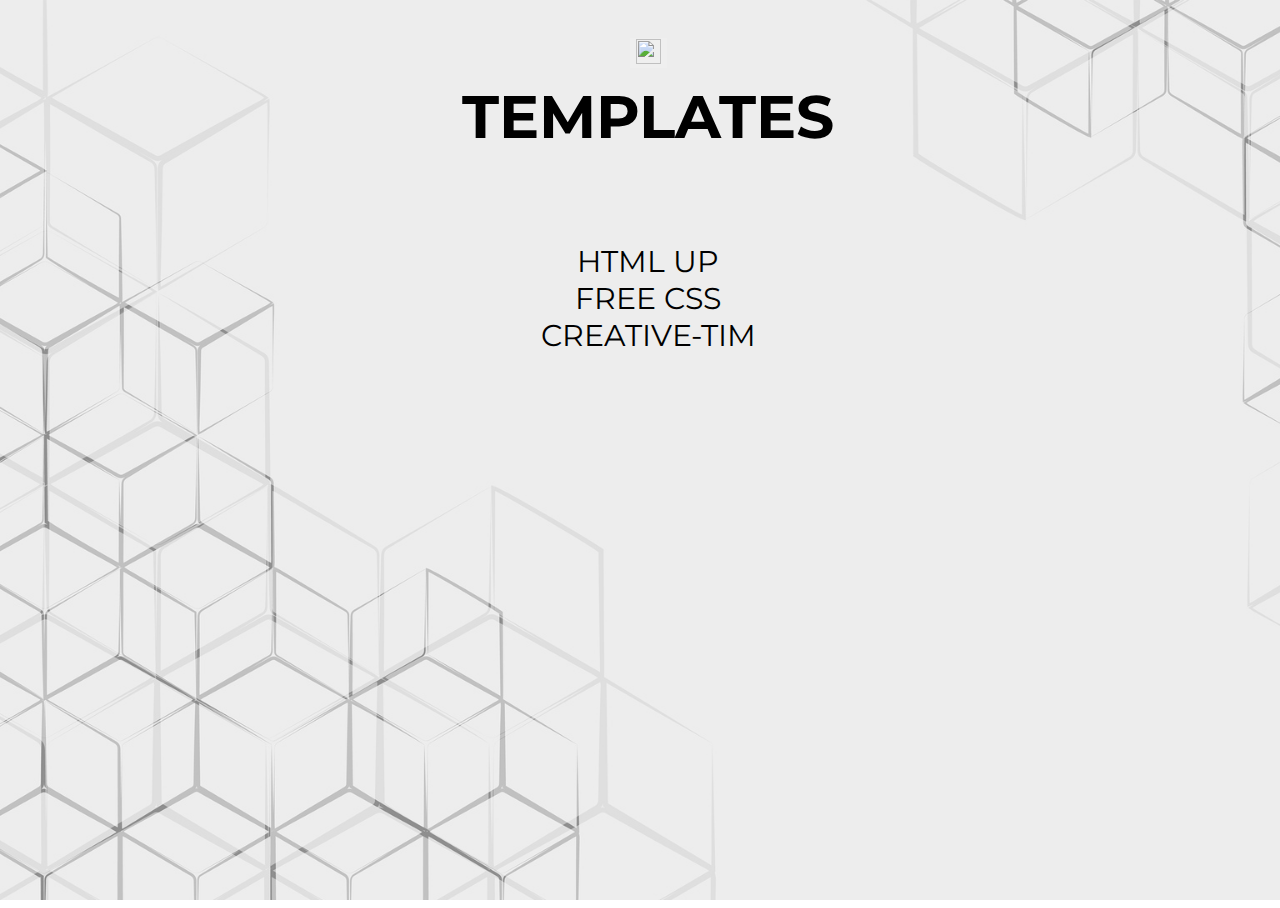
==== templates.html @ 6716ee3e "Add files via upload" ====
<!DOCTYPE html>
<html>
<head>
    <meta charset="UTF-8">
    <meta http-equiv="X-UA-Compatible" content="IE=edge">
    <meta name="viewport" content="width=device-width, initial-scale=1.0">
    <link href="https://fonts.googleapis.com/css?family=Montserrat" rel="stylesheet">
    <link href="https://cdn.jsdelivr.net/npm/bootstrap@5.2.1/dist/css/bootstrap.min.css" rel="stylesheet" integrity="sha384-iYQeCzEYFbKjA/T2uDLTpkwGzCiq6soy8tYaI1GyVh/UjpbCx/TYkiZhlZB6+fzT" crossorigin="anonymous"> 
    <link href="style.css" type="text/css" rel="stylesheet">
    <title>Useful Sites</title>
</head>
<body>
    <div class="center">
        <a href="index.html"><button type="button" class="btn house"><img src="https://www.iconsdb.com/icons/preview/black/house-xxl.png"height="25px" width="25px"></button></a>
    </div>
    <h1>Templates</h1>
    <div class="buffer col-12"></div>
    <uo>
        <a href="https://html5up.net/" class="list a" target="_blank"><li>HTML Up</li></a>
        <a href="https://www.free-css.com/free-css-templates" class="list b" target="_blank"><li>Free CSS</li></a>
        <a href="https://www.creative-tim.com/" class="list c" target="_blank"><li>Creative-Tim</li></a>
    </uo>
</body>
</html>
---- style.css ----
html, body {
    width: 100%;
    height: 100%;
    background: url(whitecube.jpeg) no-repeat center center fixed;
    background-size: cover;
    font-family: 'Montserrat', sans-serif;
}

h1 {
    margin-top: 12px;
    text-align: center;
    font-size: 60px;
    font-weight: bold;
    text-transform: uppercase;
}

.list {
    text-transform: uppercase;
    text-decoration: none;
    color: black;
    text-align: center;
    list-style-type: none;
    font-size: 30px;
    transition: 0.5s;
}

.list:hover {
    font-size: 35px;
    cursor: pointer;
}

.buffer {
    height: 50px;
}

.a:hover { color: red;}
.b:hover { color: orange;}
.c:hover { color: yellow;}
.d:hover { color: green;}
.e:hover { color: blue;}
.f:hover { color: indigo;}
.g:hover { color: violet;}
.h:hover { color: red;}
.i:hover { color: orange;}

.house {
    transition: 0.5s;
    border:0px none; outline:0;
    margin-top: 30px;
    margin-bottom: 0px;
  }

.house:hover {
    transform: scale(1.3);
  }

.center {
    display: flex;
    justify-content: center;
}
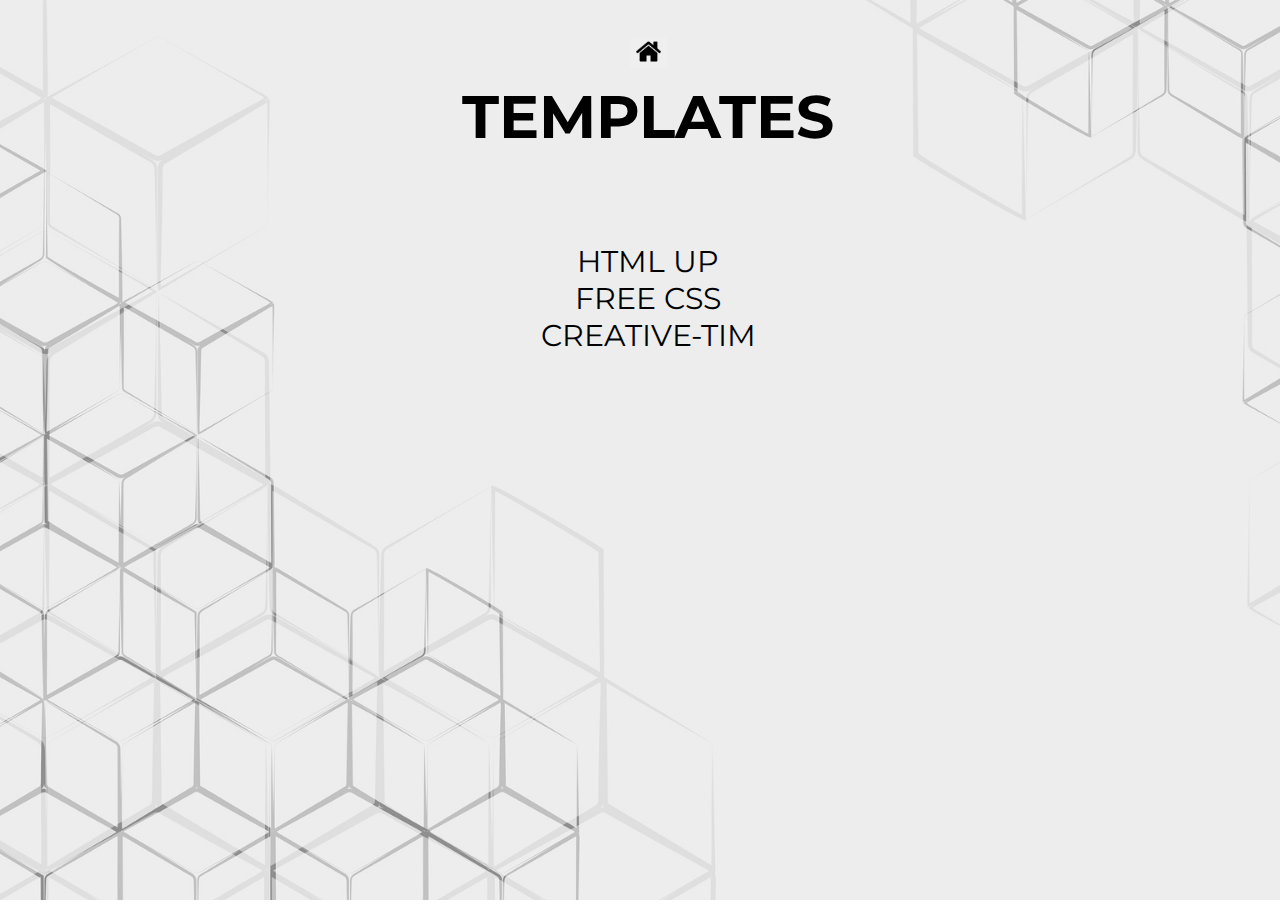
==== commit ea9d1b03: "Add files via upload" ====
--- a/templates.html
+++ b/templates.html
@@ -11,7 +11,7 @@
 </head>
 <body>
     <div class="center">
-        <a href="index.html"><button type="button" class="btn house"><img src="https://www.iconsdb.com/icons/preview/black/house-xxl.png"height="25px" width="25px"></button></a>
+        <a href="index.html"><button type="button" class="btn house"><img src="blackhouse.png" height="25px" width="25px"></button></a>
     </div>
     <h1>Templates</h1>
     <div class="buffer col-12"></div>
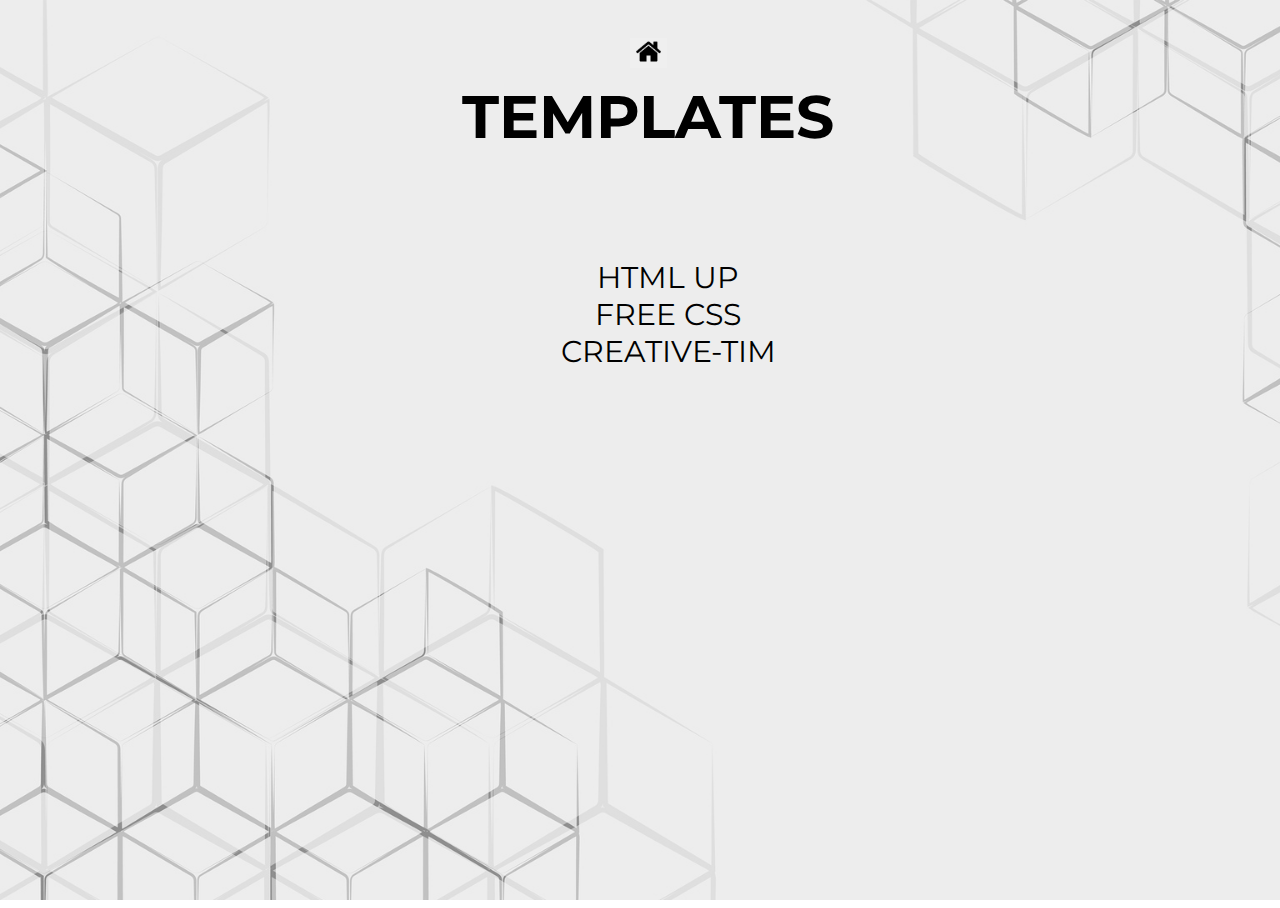
==== commit 78ef962d: "Add files via upload" ====
--- a/templates.html
+++ b/templates.html
@@ -15,10 +15,12 @@
     </div>
     <h1>Templates</h1>
     <div class="buffer col-12"></div>
-    <uo>
-        <a href="https://html5up.net/" class="list a" target="_blank"><li>HTML Up</li></a>
-        <a href="https://www.free-css.com/free-css-templates" class="list b" target="_blank"><li>Free CSS</li></a>
-        <a href="https://www.creative-tim.com/" class="list c" target="_blank"><li>Creative-Tim</li></a>
-    </uo>
+    <div class="container">
+        <ul>
+            <a href="https://html5up.net/" class="list a" target="_blank"><li class="lil">HTML Up</li></a>
+            <a href="https://www.free-css.com/free-css-templates" class="list b" target="_blank"><li class="lil">Free CSS</li></a>
+            <a href="https://www.creative-tim.com/" class="list c" target="_blank"><li class="lil">Creative-Tim</li></a>
+        </ul>
+    </div>
 </body>
 </html>--- a/style.css
+++ b/style.css
@@ -24,11 +24,14 @@
     transition: 0.5s;
 }
 
-.list:hover {
-    font-size: 35px;
+.lil {
+    width: auto;
+}
+
+.lil:hover {
+    border: 1px solid rgb(0, 0, 0, 0.3);
     cursor: pointer;
 }
-
 .buffer {
     height: 50px;
 }
@@ -40,8 +43,7 @@
 .e:hover { color: blue;}
 .f:hover { color: indigo;}
 .g:hover { color: violet;}
-.h:hover { color: red;}
-.i:hover { color: orange;}
+
 
 .house {
     transition: 0.5s;
@@ -58,3 +60,8 @@
     display: flex;
     justify-content: center;
 }
+
+.container {
+    display: flex;
+    justify-content: center;
+}